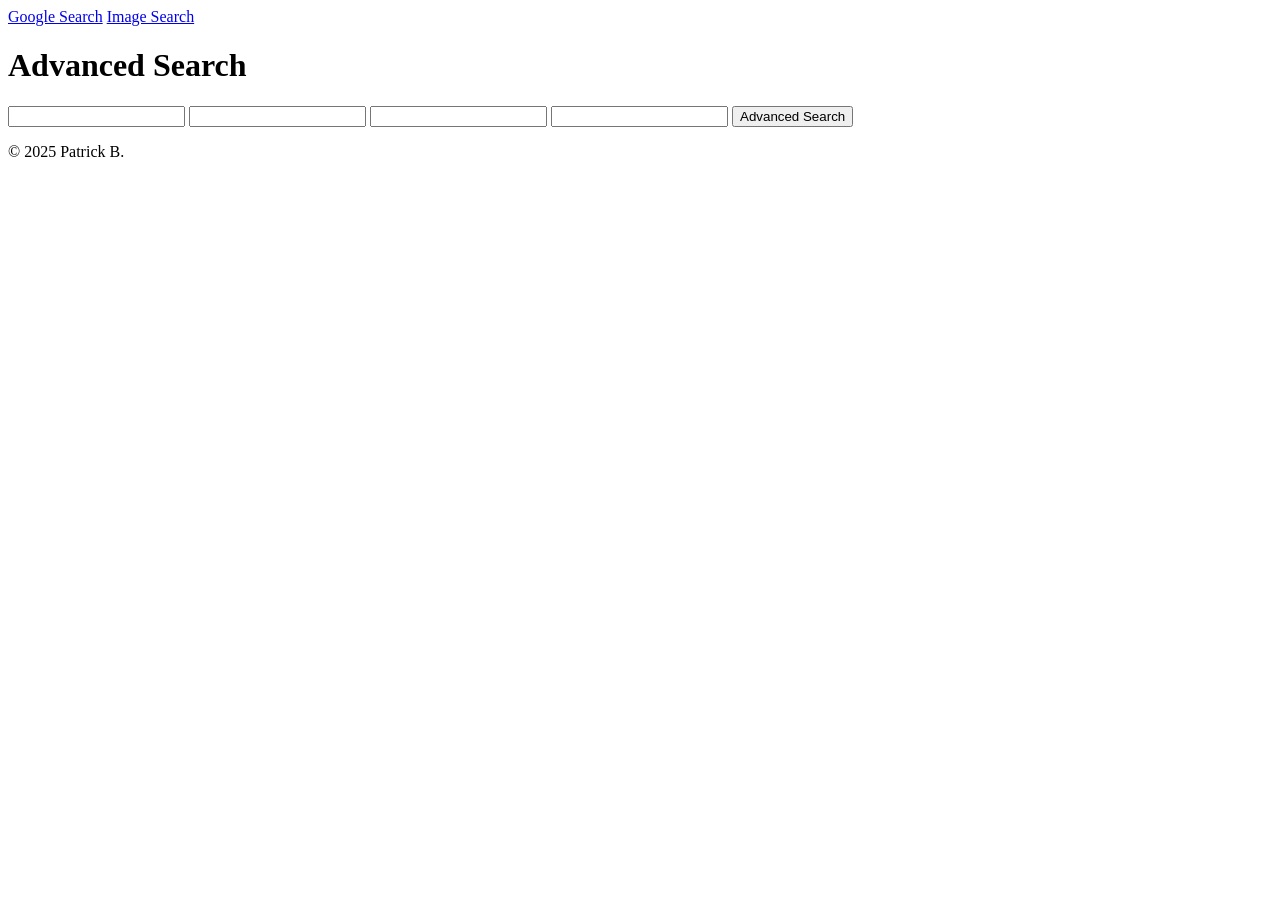
==== advanced-search.html @ 46255c37 "feat: implement advanced search functionality" ====
<!DOCTYPE html>
<html lang="en">

<head>
    <meta charset="UTF-8">
    <meta name="viewport" content="width=device-width, initial-scale=1.0">
    <title>Image Search</title>
</head>

<body>
    <div class="app-container">
        <header>
            <a href="index.html">Google Search</a>
            <a href="image-search.html">Image Search</a>
        </header>
        <main>
            <h1>Advanced Search</h1>
            <form action="https://www.google.com/search">
                <input type="text" name="as_q">
                <input type="text" name="as_epq">
                <input type="text" name="as_oq">
                <input type="text" name="as_eq">
                <input type="submit" value="Advanced Search">
            </form>
        </main>
        <footer>
            <p>&copy; 2025 Patrick B.</p>
        </footer>
    </div>
</body>

</html>
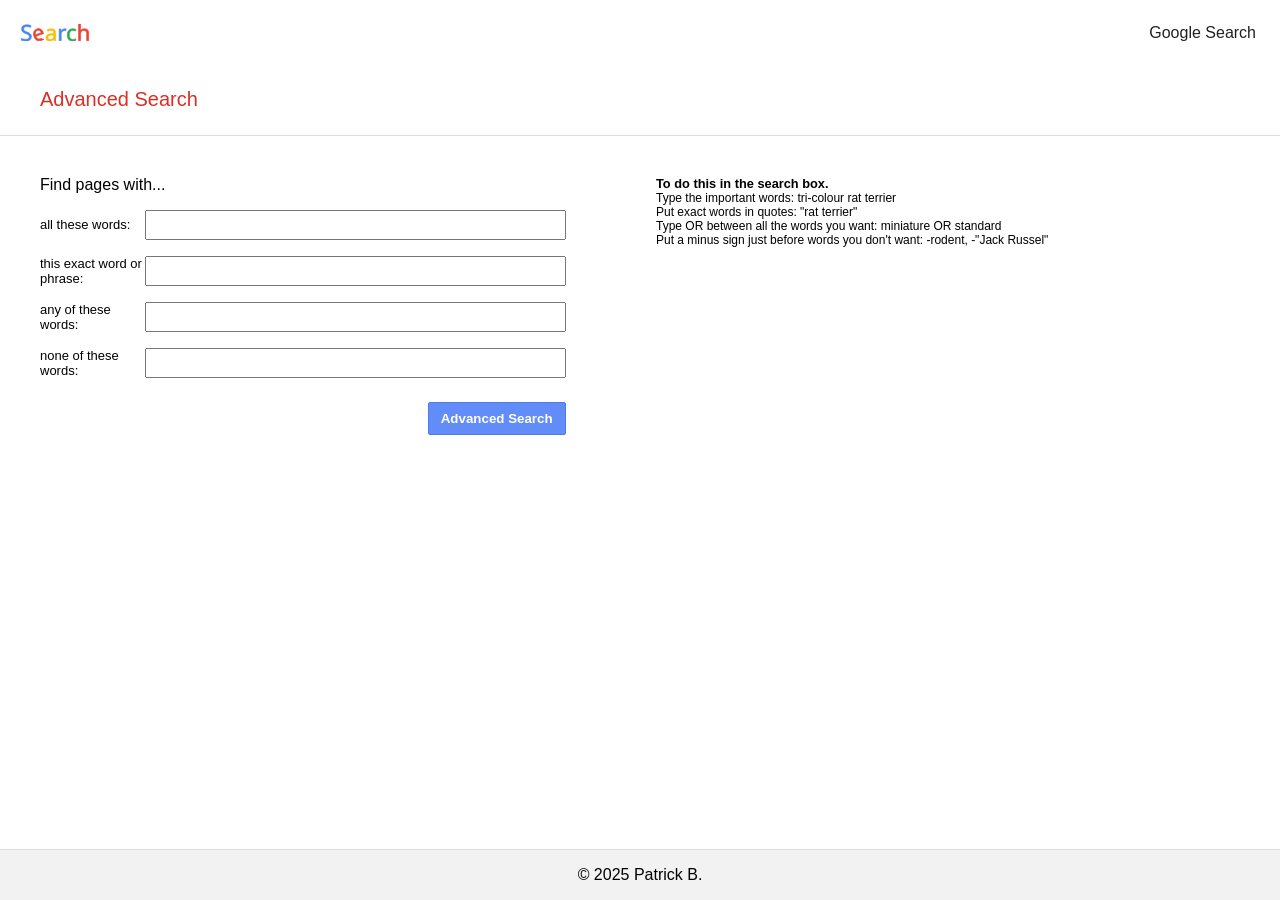
==== commit a2a51c12: "feat: work on advanced search styling" ====
--- a/advanced-search.html
+++ b/advanced-search.html
@@ -4,24 +4,84 @@
 <head>
     <meta charset="UTF-8">
     <meta name="viewport" content="width=device-width, initial-scale=1.0">
+    <link rel="stylesheet" href="styles.css">
+    <link rel="icon" href="favicon.svg" type="image/svg+xml">
     <title>Image Search</title>
 </head>
 
 <body>
     <div class="app-container">
-        <header>
-            <a href="index.html">Google Search</a>
-            <a href="image-search.html">Image Search</a>
+        <header class="advanced-search-header">
+            <div class="navbar">
+                <a href="./index.html" class="logo-link" title="Go to Search Home">
+                    <svg xmlns="http://www.w3.org/2000/svg" width="200" height="50" viewBox="0 0 52.917 13.229">
+                        <path
+                            d="M8.416 9.635q0 1.609-1.168 2.506-1.168.897-3.15.897-1.016 0-1.88-.152-.864-.152-1.439-.423v-1.456q.61.271 1.507.491.914.22 1.88.22 1.355 0 2.032-.525.694-.525.694-1.422 0-.593-.254-.999-.254-.406-.881-.745-.61-.356-1.71-.745Q2.506 6.723 1.71 5.91.931 5.097.931 3.692q0-.965.491-1.643.491-.694 1.355-1.067Q3.657.61 4.792.61q.999 0 1.829.186.83.186 1.507.491l-.474 1.304q-.627-.271-1.372-.457-.728-.186-1.524-.186-1.135 0-1.71.491-.576.474-.576 1.27 0 .61.254 1.016.254.406.83.728.576.322 1.558.694 1.067.389 1.795.847.745.44 1.118 1.067.389.627.389 1.575z"
+                            fill="#4285f4" stroke="#4285f4" stroke-width=".5" />
+                        <path
+                            d="M12.611 3.766c.737-.253 1.422-.309 2.055-.169.644.137 1.205.451 1.685.943.486.478.863 1.106 1.131 1.885l.291.849-5.878 2.018c.355.964.855 1.622 1.501 1.973.653.337 1.714.067 2.568-.226.545-.187 1.527.859 1.91.619.39-.253-.963.628-.58.282l.056-.058c-.372.343.525-.227.127.005-.394.243-.885.465-1.472.667-.811.279-1.589.361-2.333.246-.733-.118-1.387-.443-1.963-.973-.569-.545-1.017-1.292-1.343-2.242-.323-.94-.445-1.799-.366-2.578.089-.783.355-1.453.796-2.01.452-.561 1.057-.972 1.815-1.232zm.38 1.159c-.673.231-1.131.633-1.376 1.207-.238.559-.262 1.236-.073 2.03l4.372-1.501c-.26-.722-.632-1.251-1.117-1.586-.489-.345-1.091-.395-1.806-.15z"
+                            fill="#ea4335" stroke="#ea4335" stroke-width=".5" />
+                        <path
+                            d="M23.639 3.641q1.659 0 2.455.728.796.728.796 2.32v6.181h-1.084l-.288-1.287h-.068q-.593.745-1.253 1.101-.643.356-1.795.356-1.236 0-2.049-.643-.813-.66-.813-2.049 0-1.355 1.067-2.083 1.067-.745 3.285-.813l1.541-.051v-.542q0-1.135-.491-1.575-.491-.44-1.389-.44-.711 0-1.355.22-.643.203-1.202.474L20.54 4.42q.593-.322 1.405-.542.813-.237 1.693-.237zm.44 4.843q-1.693.068-2.354.542-.643.474-.643 1.338 0 .762.457 1.118.474.356 1.202.356 1.151 0 1.913-.627.762-.643.762-1.964v-.813z"
+                            fill="#fbbc05" stroke="#fbbc05" stroke-width=".5" />
+                        <path
+                            d="M33.934 3.624q.254 0 .542.034.305.017.525.068l-.186 1.372q-.22-.051-.491-.085-.254-.034-.491-.034-.694 0-1.304.389-.61.373-.982 1.067-.356.677-.356 1.592v4.843h-1.49V3.793h1.219l.169 1.659h.068q.44-.745 1.135-1.287.694-.542 1.643-.542z"
+                            fill="#4285f4" stroke="#4285f4" stroke-width=".5" />
+                        <path
+                            d="M39.996 13.039q-1.202 0-2.151-.491-.931-.491-1.473-1.524-.525-1.033-.525-2.642 0-1.676.559-2.726.559-1.05 1.507-1.541.965-.491 2.184-.491.694 0 1.338.152.643.135 1.05.339l-.457 1.236q-.406-.152-.948-.288-.542-.135-1.016-.135-2.675 0-2.675 3.437 0 1.643.643 2.523.66.864 1.947.864.745 0 1.304-.152.576-.152 1.05-.373v1.321q-.457.237-1.016.356-.542.135-1.321.135z"
+                            fill="#34a853" stroke="#34a853" stroke-width=".5" />
+                        <path
+                            d="M45.974 3.776q0 .677-.085 1.27h.102q.44-.694 1.185-1.05.762-.356 1.643-.356 1.659 0 2.489.796.83.779.83 2.523v5.91h-1.473V7.062q0-2.184-2.032-2.184-1.524 0-2.1.864-.559.847-.559 2.438v4.691h-1.49V0h1.49z"
+                            fill="#ea4335" stroke="#ea4335" stroke-width=".5" />
+                    </svg>
+                </a>
+                <a href="index.html">Google Search</a>
+            </div>
+            <h1>Advanced Search</h1>
         </header>
-        <main>
-            <h1>Advanced Search</h1>
-            <form action="https://www.google.com/search">
-                <input type="text" name="as_q">
-                <input type="text" name="as_epq">
-                <input type="text" name="as_oq">
-                <input type="text" name="as_eq">
-                <input type="submit" value="Advanced Search">
-            </form>
+        <main class="advanced-search-main">
+            <div class="form-container">
+                <h2>Find pages with...</h2>
+                <form class="advanced-search-form" action="https://www.google.com/search">
+                    <div class="form-group">
+                        <label for="all-words">all these words:</label>
+                        <input type="text" name="as_q" id="all-words">
+                    </div>
+                    <div class="form-group">
+                        <label for="exact-words">this exact word or phrase:</label>
+                        <input type="text" name="as_epq" id="exact-words">
+                    </div>
+                    <div class="form-group">
+                        <label for="any-words">any of these words:</label>
+                        <input type="text" name="as_oq" id="any-words">
+                    </div>
+                    <div class="form-group">
+                        <label for="no-words">none of these words:</label>
+                        <input type="text" name="as_eq" id="no-words">
+                    </div>
+                    <div class="form-group">
+                        <div class="empy-grid-cell"></div>
+                        <input type="submit" value="Advanced Search">
+                    </div>
+                </form>
+            </div>
+            <div class="form-explainer">
+                <h3>To do this in the search box.</h3>
+                <p>
+                    Type the important words: <span class="form-explainer-word"></span>tri-colour rat terrier
+                </p>
+                <p>
+                    Put exact words in quotes: <span class="form-explainer-word">"rat terrier"</span>
+                </p>
+                <p>
+                    Type OR between all the words you want: <span class="form-explainer-word">miniature OR
+                        standard</span>
+                </p>
+                <p>
+                    Put a minus sign just before words you don't want: <span class="form-explainer-word">-rodent, -"Jack
+                        Russel"</span>
+                </p>
+            </div>
         </main>
         <footer>
             <p>&copy; 2025 Patrick B.</p>
--- a/styles.css
+++ b/styles.css
@@ -0,0 +1,258 @@
+/* Custom CSS properties */
+:root {
+    --color-button-bg: #f8f9fa;
+    --color-button-bg-advanced: #628cf8;
+    --color-button-fg: #3d4043;
+    --color-button-fg-advanced: #ffffff;
+    --color-button-border-advanced: #4f79ee;
+
+    --color-button-border-hover: #dadce0;
+    --color-button-border-active: #5c85f5;
+
+    --color-button-bg-hover-advanced: #618bfa;
+    --color-button-border-hover-advanced: #415bb8;
+
+    --color-icon-fill: #474747;
+    --color-search-border: #dadce0;
+
+    --color-font-link: #212121;
+    --color-font-h1: #d93025;
+
+    --color-body-bg: #ffffff;
+    --color-header-bg: #ffffff;
+    --color-footer-bg: #f2f2f2;
+    --color-footer-border: #dbdce0;
+
+    --color-image-text: #4285f4;
+
+}
+
+/* Basic resets */
+*,
+*::before,
+*::after {
+    box-sizing: border-box;
+    margin: 0;
+    padding: 0;
+}
+
+body {
+    height: 100vh;
+    font-family: 'Gill Sans', 'Gill Sans MT', Calibri, 'Trebuchet MS', sans-serif;
+}
+
+.app-container {
+    display: grid;
+    grid-template-rows: 1fr 20fr 1fr;
+    place-items: center;
+    height: 100%;
+}
+
+header {
+    display: flex;
+    justify-content: flex-end;
+    gap: 1rem;
+    padding: 1.5rem 1.5rem 0 0;
+
+    width: 100%;
+}
+
+header a {
+    text-decoration: none;
+    color: var(--color-font-link);
+}
+
+header a:hover {
+    text-decoration: underline;
+}
+
+main {
+    display: flex;
+    flex-direction: column;
+    justify-content: center;
+    align-items: center;
+    gap: 2rem;
+    width: 100%;
+}
+
+.title.title--image-search {
+    position: relative;
+}
+
+.title svg {
+    width: calc(200px * 1.5);
+    height: calc(50px * 1.5);
+}
+
+.title.title--image-search::before {
+    position: absolute;
+    content: "images";
+    z-index: 10;
+    top: -2px;
+    right: 56px;
+    color: var(--color-image-text);
+}
+
+form {
+    display: flex;
+    flex-direction: column;
+    gap: 2rem;
+}
+
+.search-input {
+    font-family: inherit;
+    font-size: 1rem;
+    border: 1px solid var(--color-search-border);
+    width: 700px;
+    border-radius: 24px;
+    height: 34px;
+    padding: 1.5rem 2.5rem;
+
+    box-shadow: 0 3px 10px 1px rgba(0.2, 0.2, 0.2, 0.1);
+}
+
+.search-input:hover,
+.search-input:focus {
+    outline: none;
+    box-shadow: 0 3px 10px 1px rgba(0.2, 0.2, 0.2, 0.25);
+}
+
+.search-container {
+    position: relative;
+}
+
+.search-container::before {
+    position: absolute;
+    content: '';
+    width: 16px;
+    height: 16px;
+    top: 50%;
+    transform: translateY(-50%);
+    left: 12px;
+    background-image: url(./magnifying_glass.svg);
+    background-size: contain;
+    background-repeat: no-repeat;
+}
+
+input[type=submit] {
+    outline: none;
+    background-color: var(--color-button-bg);
+    border: 1px solid var(--color-button-bg);
+    border-radius: 6px;
+    width: fit-content;
+    align-self: center;
+
+    padding: .5rem .75rem;
+}
+
+input[type=submit]:hover {
+    border: 1px solid var(--color-button-border-hover);
+    box-shadow: 0 1px 0 0 var(--color-button-border-hover);
+    cursor: pointer;
+}
+
+input[type=submit]:active,
+input[type=submit]:focus {
+    border: 1px solid var(--color-button-border-active);
+}
+
+footer {
+    background-color: var(--color-footer-bg);
+    width: 100%;
+    height: 100%;
+
+    text-align: center;
+    padding: 1rem;
+
+    border-top: 1px solid var(--color-footer-border);
+}
+
+/* Advanced Search */
+
+.advanced-search-header {
+    display: block;
+    border-bottom: 1px solid var(--color-search-border);
+}
+
+.advanced-search-header .navbar {
+    display: flex;
+    justify-content: space-between;
+}
+
+.logo-link svg {
+    width: 55%;
+    height: 55%;
+}
+
+h1 {
+    margin-top: 2rem;
+    margin-bottom: 1.5rem;
+    color: var(--color-font-h1);
+    font-size: 1.25rem;
+    font-weight: 500;
+    padding-left: 2.5rem;
+}
+
+h2 {
+    font-size: 1rem;
+    font-weight: 500
+}
+
+.advanced-search-main {
+    display: grid;
+    grid-template-columns: 1fr 1fr;
+    place-items: unset;
+    padding: 2.5rem;
+    height: 100%;
+}
+
+.advanced-search-form {
+    margin-top: 1rem;
+    gap: 1rem;
+}
+
+.form-group {
+    display: grid;
+    grid-template-columns: 1fr 4fr;
+    font-size: 0.8125rem;
+
+    width: 90%;
+}
+
+input[type=text] {
+    width: 100%;
+    height: 30px;
+}
+
+.advanced-search-form label {
+    align-self: center;
+}
+
+.advanced-search-form input[type=submit] {
+    background-color: var(--color-button-bg-advanced);
+    color: var(--color-button-fg-advanced);
+    border: 1px solid var(--color-button-border-advanced);
+    border-radius: 2px;
+    font-weight: 600;
+    box-shadow: none;
+    justify-self: end;
+    margin-top: .5rem;
+}
+
+.advanced-search-form input[type=submit]:hover {
+    background-color: var(--color-button-bg-hover-advanced);
+    border-color: var(--color-button-border-hover-advanced);
+}
+
+h3 {
+    font-size: .8rem;
+}
+
+.form-explainer {
+    display: flex;
+    flex-direction: column;
+}
+
+.form-explainer p {
+    font-size: 0.75rem;
+}
